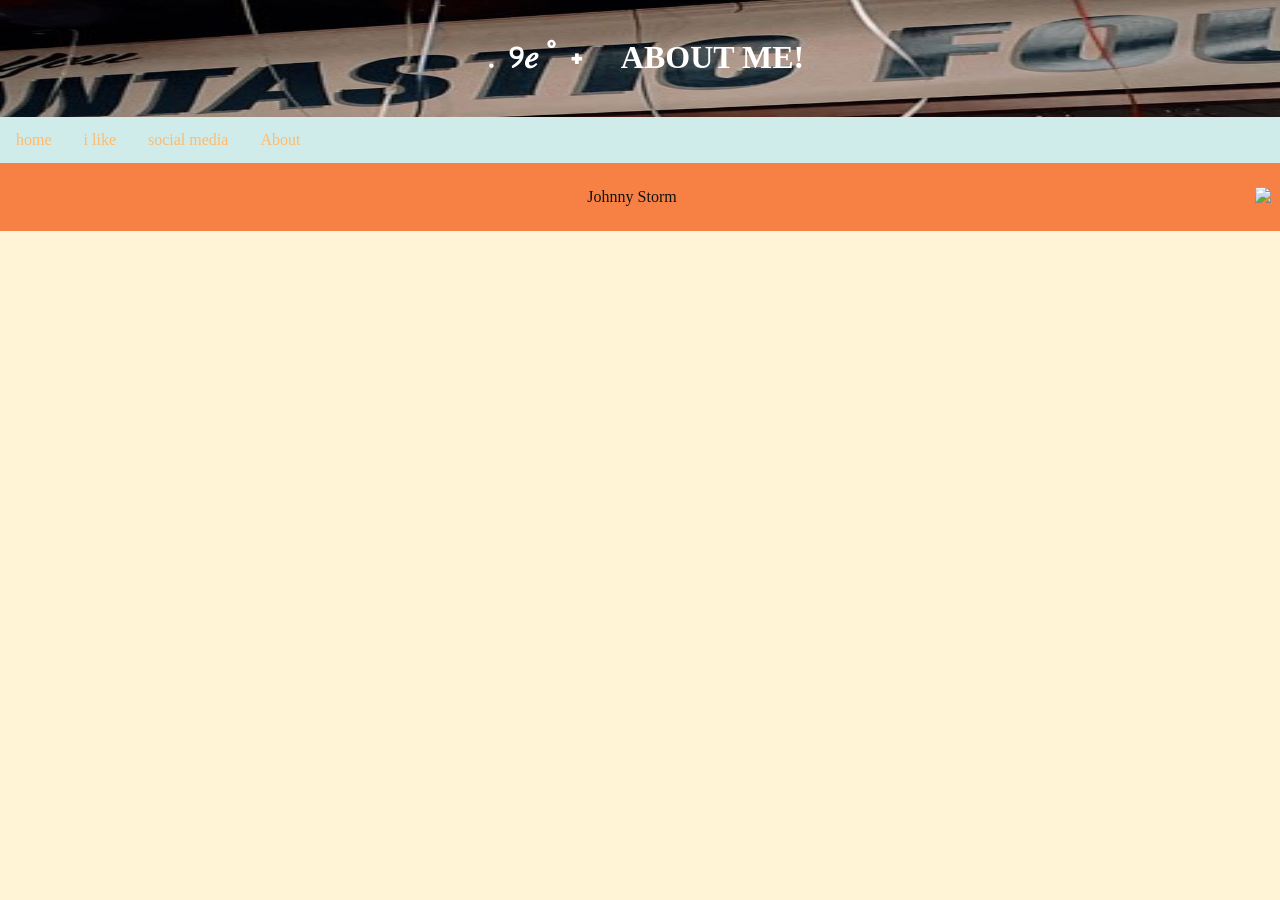
==== aboutme.html @ 511bacb4 "Create aboutme.html" ====
<!DOCTYPE html>
<html lang="en">
<head>
    <link rel="stylesheet" href="style.css">
    <meta charset="UTF-8">
    <meta name="viewport" content="width=device-width, initial-scale=1.0">
    <title>ㅤ ◞ㅤㅤscar's site </title>
    <link rel="icon" type="image/x-icon" href="four.png">
</head>

<body>

<header>
  <h1 style="color: #ffffff;"> ﹒୨𝑒 ﾟ ˖ ⠀ ABOUT ME! </h1>
</header>

<ul class="topnav">
  <li><a href="index.html"> home </a></li>
  <li><a href="like.html"> i like </a></li>
  <li><a href="webs.html"> social media </a></li>
  <li><a href="#">About</a></li>
</ul>


<footer class="footer">
  <div class="footer-texto">
    <p style="color: #121310;"> Johnny Storm </p>
  </div>
  <div class="footer-imagem">
    <img src="spidey.gif">
  </div>
</footer>

</body>
</html>
---- style.css ----
body {
  background-color: #fff5d6;
  margin: 0;
  padding: 0;
}

/* inicio da pagina */
header {
  background-image: url("fantastic4.jpg");
  background-size: 2000px 150px;
  background-position: center;
  padding: 15px;
  text-align: center;
}

/* barra de links */

ul.topnav {
  display: flex;
  list-style-type: none;
  margin: 0;
  padding: 0;
  background-color: #d0ecea;
}

ul.topnav li a {
  display: block;
  color: #ffba6b;
  padding: 14px 16px;
  text-decoration: none;
}

ul.topnav li a:hover {
  background-color: #ffbd68;
  color: #e4844a;
  border-radius: 15px;
}
  
  
/* fotos */
  
.galeria {
  display: flex;
  justify-content: center;
  gap: 15px;
 
  }
  
 .galeria img {
   width: 250px;
   height: 250px;
   border-radius: 20px;
   cursor: pointer;
 
 }
 
 .galeria img:hover {
   transform: scale(1.05);
 }
 
 
/* roda-pe */
 
.footer {
  display: flex;
  justify-content: space-between;
  align-items: center;
  background-color: #f78145;
  padding: 9px;
  text-align: center;
}

.footer-texto {
    flex: 1;
}

.footer-imagem {
    flex-shrink: 0;
    align-items: center;
}
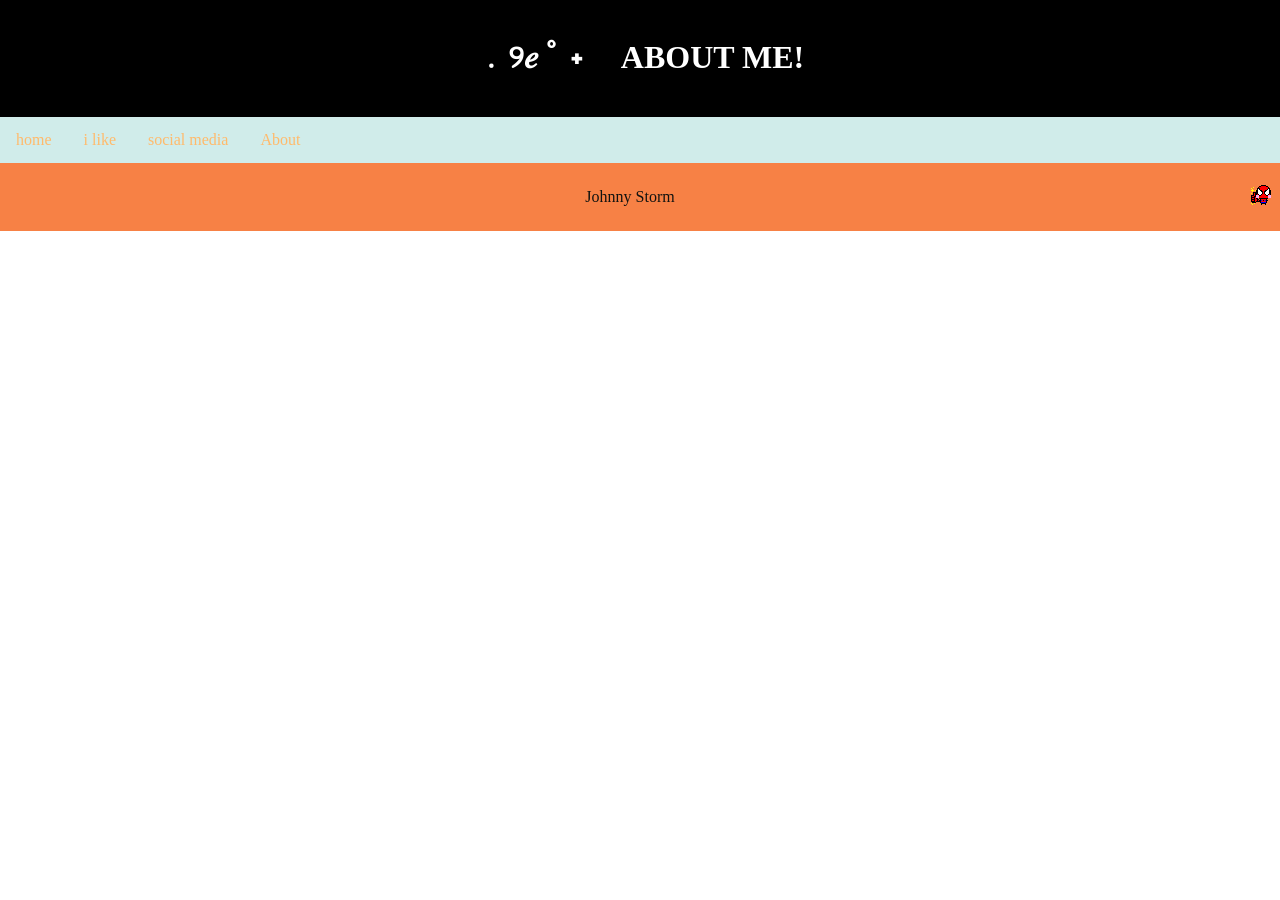
==== commit 36a6305c: "Update aboutme.html" ====
--- a/aboutme.html
+++ b/aboutme.html
@@ -9,6 +9,12 @@
 </head>
 
 <body>
+
+        <style>
+* {
+  cursor: url('https://cdn.cursors-4u.net/previews/kingdom-hearts-unavailable-7dea6fd9-32.webp') 32 32, auto !important;
+}
+    </style>
 
 <header>
   <h1 style="color: #ffffff;"> ﹒୨𝑒 ﾟ ˖ ⠀ ABOUT ME! </h1>
--- a/style.css
+++ b/style.css
@@ -1,14 +1,14 @@
 body {
-  background-color: #fff5d6;
+  background-imagem: url("dark.jpg");
+  background-repeat: no-repeat;
+  background-position: center;
   margin: 0;
   padding: 0;
 }
 
 /* inicio da pagina */
 header {
-  background-image: url("fantastic4.jpg");
-  background-size: 2000px 150px;
-  background-position: center;
+  background-color: #000000;
   padding: 15px;
   text-align: center;
 }
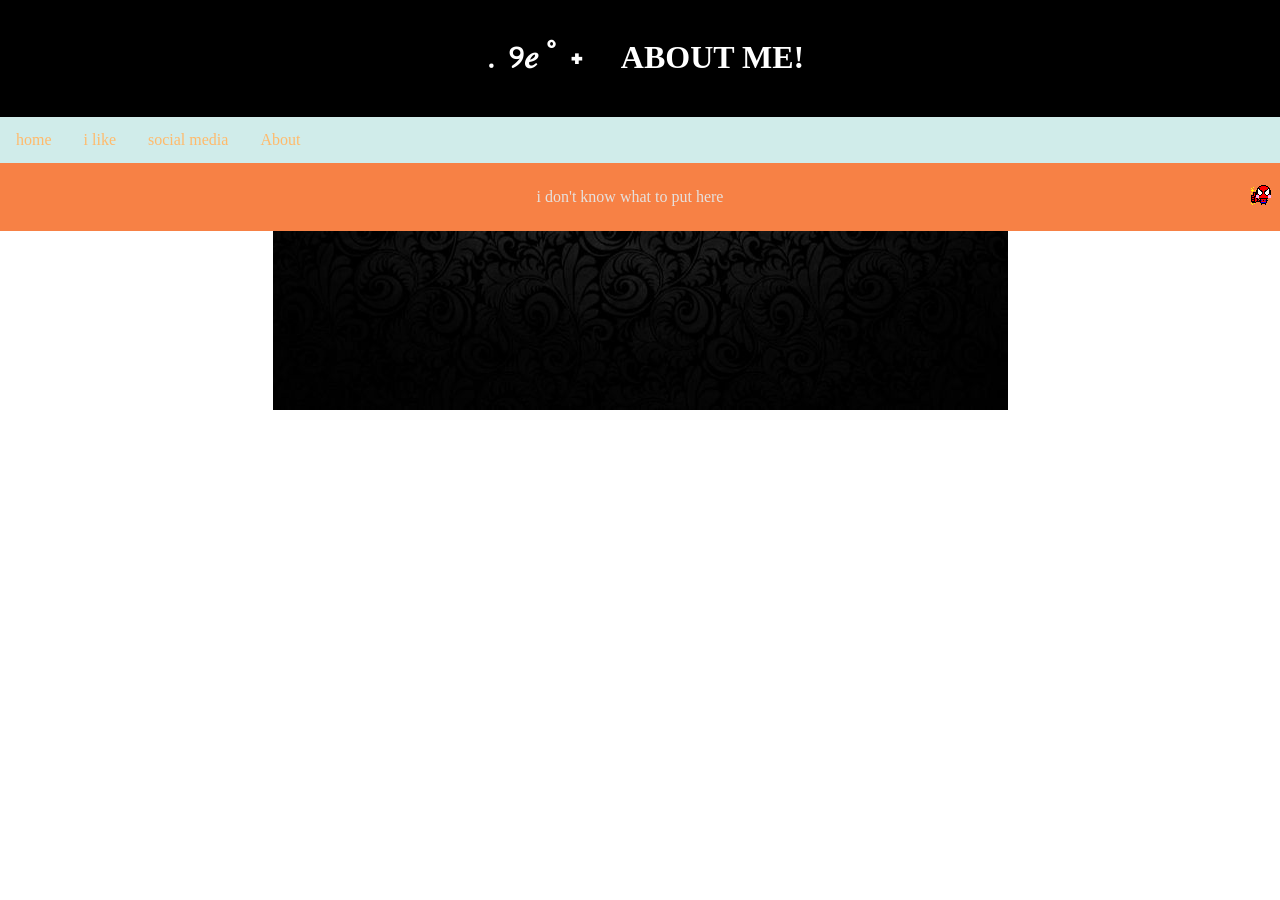
==== commit 91b3495d: "Update aboutme.html" ====
--- a/aboutme.html
+++ b/aboutme.html
@@ -30,7 +30,7 @@
 
 <footer class="footer">
   <div class="footer-texto">
-    <p style="color: #121310;"> Johnny Storm </p>
+    <p style="color: #e6e1de;"> i don't know what to put here </p>
   </div>
   <div class="footer-imagem">
     <img src="spidey.gif">
--- a/style.css
+++ b/style.css
@@ -1,5 +1,5 @@
 body {
-  background-imagem: url("dark.jpg");
+  background: url("dark.jpg");
   background-repeat: no-repeat;
   background-position: center;
   margin: 0;
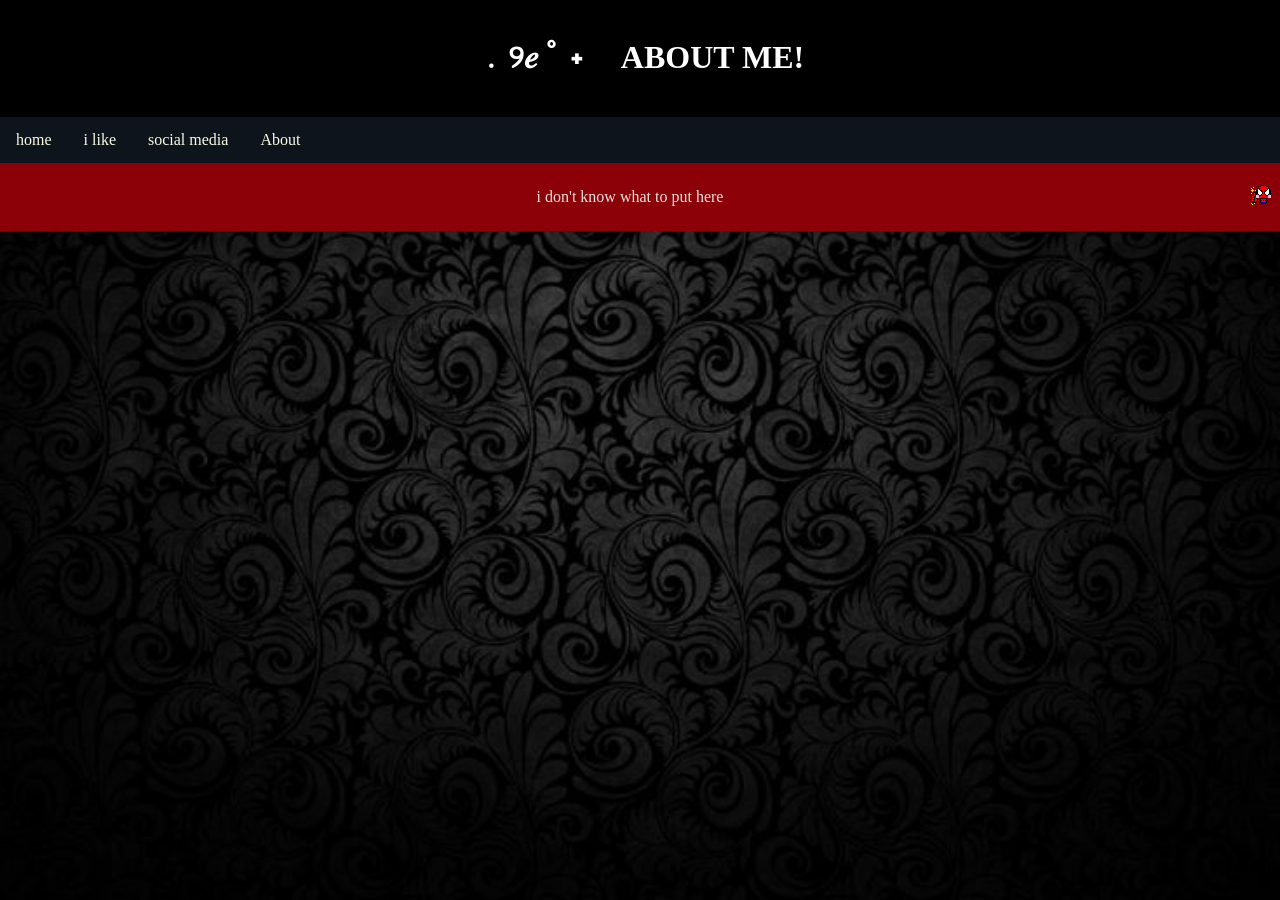
==== commit 82735359: "Update aboutme.html" ====
--- a/aboutme.html
+++ b/aboutme.html
@@ -4,8 +4,8 @@
     <link rel="stylesheet" href="style.css">
     <meta charset="UTF-8">
     <meta name="viewport" content="width=device-width, initial-scale=1.0">
-    <title>ㅤ ◞ㅤㅤscar's site </title>
-    <link rel="icon" type="image/x-icon" href="four.png">
+    <title>ㅤ ◞ㅤㅤabout scar </title>
+    <link rel="icon" type="image/x-icon" href="towa.png">
 </head>
 
 <body>
--- a/style.css
+++ b/style.css
@@ -1,7 +1,9 @@
 body {
   background: url("dark.jpg");
   background-repeat: no-repeat;
+  background-size: cover;
   background-position: center;
+  height: 100vh;
   margin: 0;
   padding: 0;
 }
@@ -20,20 +22,20 @@
   list-style-type: none;
   margin: 0;
   padding: 0;
-  background-color: #d0ecea;
+  background-color: #0e141c;
 }
 
 ul.topnav li a {
   display: block;
-  color: #ffba6b;
+  color: #fbf9e4;
   padding: 14px 16px;
   text-decoration: none;
 }
 
 ul.topnav li a:hover {
-  background-color: #ffbd68;
-  color: #e4844a;
-  border-radius: 15px;
+  background-color: #061222;
+  color: #58c0db;
+  border-radius: 10px;
 }
   
   
@@ -65,7 +67,7 @@
   display: flex;
   justify-content: space-between;
   align-items: center;
-  background-color: #f78145;
+  background-color: #8c0007;
   padding: 9px;
   text-align: center;
 }
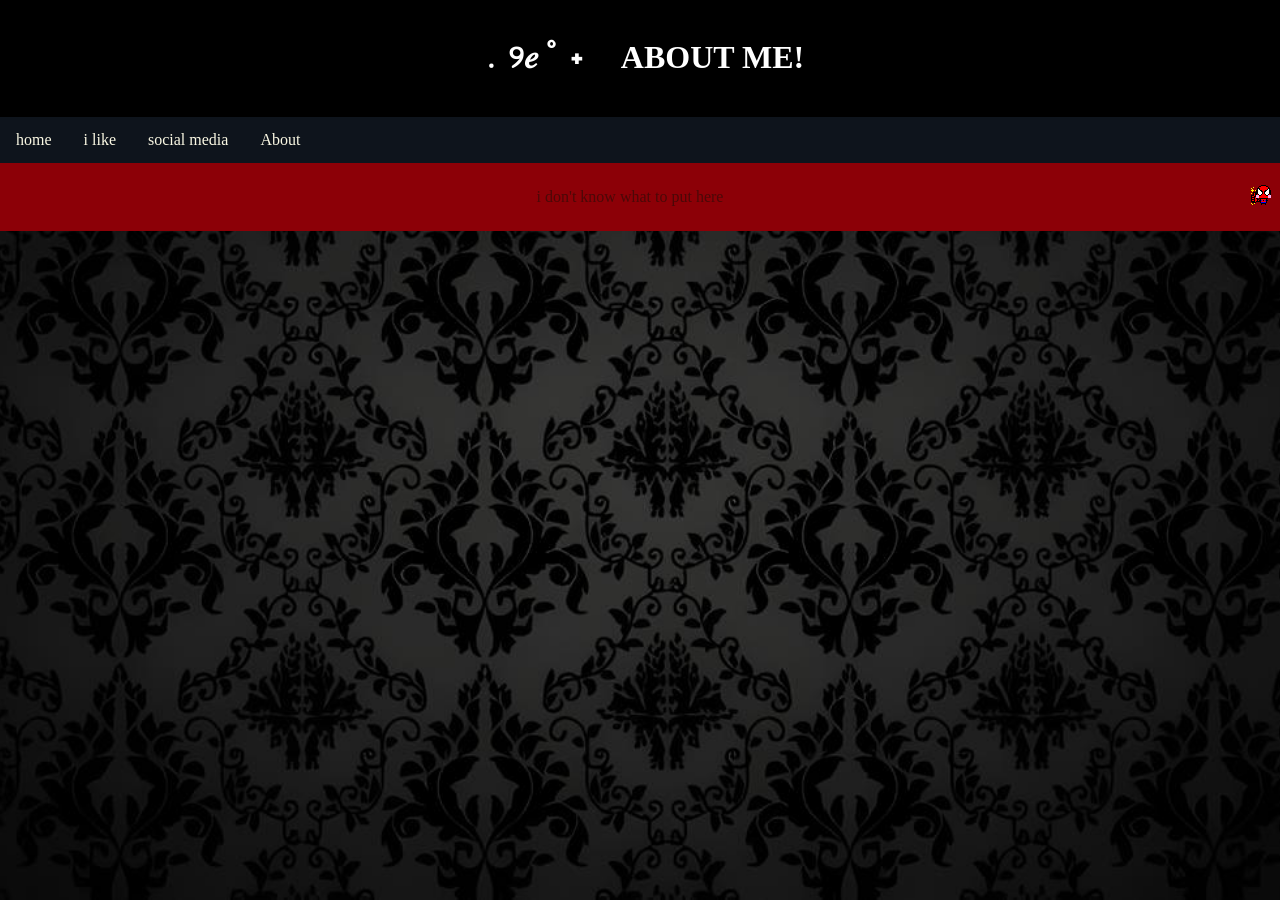
==== commit b4c04e60: "Update aboutme.html" ====
--- a/aboutme.html
+++ b/aboutme.html
@@ -30,7 +30,7 @@
 
 <footer class="footer">
   <div class="footer-texto">
-    <p style="color: #e6e1de;"> i don't know what to put here </p>
+    <p style="color: #4b0808;"> i don't know what to put here </p>
   </div>
   <div class="footer-imagem">
     <img src="spidey.gif">
--- a/style.css
+++ b/style.css
@@ -1,9 +1,9 @@
 body {
-  background: url("dark.jpg");
+  background: url("fundo.jpg");
   background-repeat: no-repeat;
   background-size: cover;
   background-position: center;
-  height: 100vh;
+  background-attachment: fixed;
   margin: 0;
   padding: 0;
 }
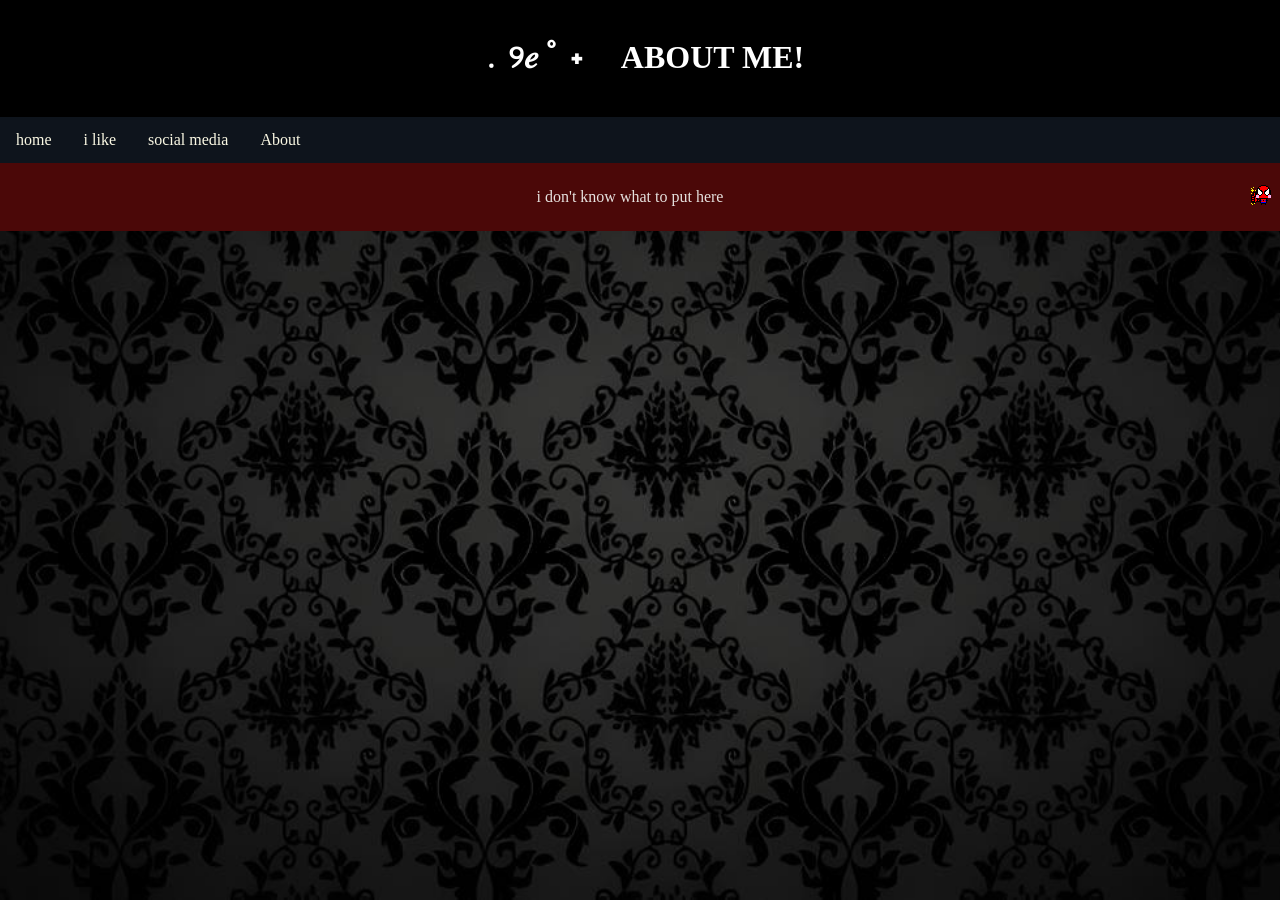
==== commit 6605bc6e: "Update aboutme.html" ====
--- a/aboutme.html
+++ b/aboutme.html
@@ -30,7 +30,7 @@
 
 <footer class="footer">
   <div class="footer-texto">
-    <p style="color: #4b0808;"> i don't know what to put here </p>
+    <p style="color: #e6e1de;"> i don't know what to put here </p>
   </div>
   <div class="footer-imagem">
     <img src="spidey.gif">
--- a/style.css
+++ b/style.css
@@ -67,7 +67,7 @@
   display: flex;
   justify-content: space-between;
   align-items: center;
-  background-color: #8c0007;
+  background-color: #4b0808;
   padding: 9px;
   text-align: center;
 }
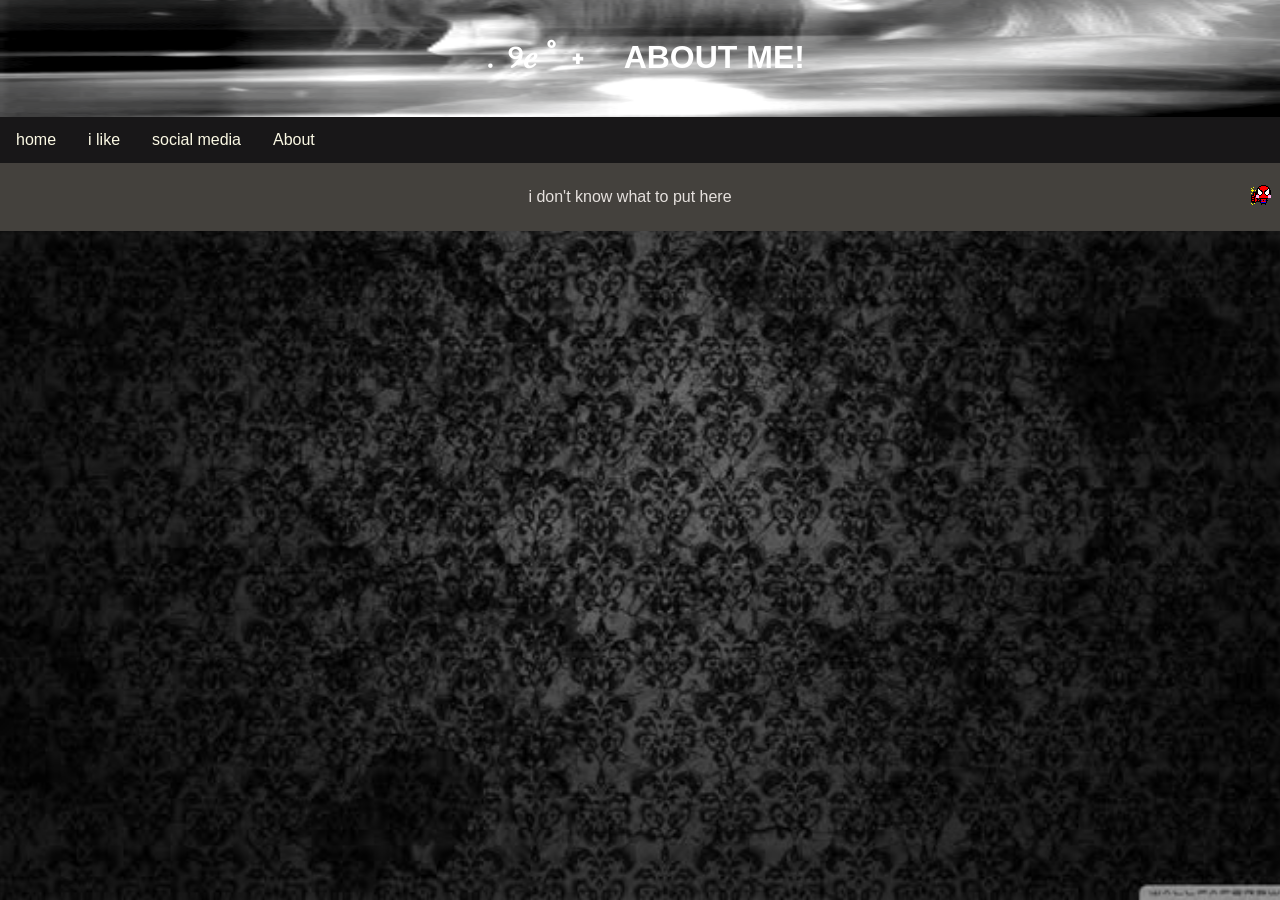
==== commit e71716cc: "Update aboutme.html" ====
--- a/aboutme.html
+++ b/aboutme.html
@@ -21,7 +21,7 @@
 </header>
 
 <ul class="topnav">
-  <li><a href="index.html"> home </a></li>
+  <li><a href="main.html"> home </a></li>
   <li><a href="like.html"> i like </a></li>
   <li><a href="webs.html"> social media </a></li>
   <li><a href="#">About</a></li>
--- a/style.css
+++ b/style.css
@@ -1,28 +1,33 @@
 body {
-  background: url("fundo.jpg");
+  background: url("fuundo.jpg");
   background-repeat: no-repeat;
   background-size: cover;
   background-position: center;
   background-attachment: fixed;
   margin: 0;
   padding: 0;
+  font-family: "Capriola", sans-serif;
+  font-weight: 400;
+  font-style: normal;
 }
+
 
 /* inicio da pagina */
 header {
-  background-color: #000000;
+  background: url("noct.gif");
+  background-size: 2000px 160px;
+  background-position: center;
   padding: 15px;
   text-align: center;
 }
 
 /* barra de links */
-
 ul.topnav {
   display: flex;
   list-style-type: none;
   margin: 0;
   padding: 0;
-  background-color: #0e141c;
+  background-color: #181718;
 }
 
 ul.topnav li a {
@@ -33,14 +38,60 @@
 }
 
 ul.topnav li a:hover {
-  background-color: #061222;
-  color: #58c0db;
+  background-color: #8b9495;
+  color: #686867;
   border-radius: 10px;
 }
-  
+
+
+/* Área do carrossel com overflow escondido */
+.carousel {
+  overflow: hidden;
+  position: relative;
+  width: 100%;
+}
+
+/* Track que contém as imagens - animação contínua */
+.carousel-track {
+  display: flex;
+  width: fit-content;
+  animation: scrollCarousel 40s linear infinite;
+}
+
+/* Item do carrossel - tamanho fixo, sem aumento */
+.carousel-item {
+  flex-shrink: 0;
+  width: 99px;
+  height: 56px;
+  margin-right: 10px;
+  transition: none;
+}
+
+/* Estilo das imagens */
+.carousel-item img {
+  width: 100%;
+  height: 100%;
+  object-fit: cover;
+  display: block;
+  transition: none;
+}
+
+/* Animação de loop infinito */
+@keyframes scrollCarousel {
+  0% {
+    transform: translateX(0);
+  }
+  100% {
+    transform: translateX(-50%);
+  }
+}
+
+/* Pausa a animação? NÃO! Mesmo com hover, continua */
+.carousel:hover .carousel-track {
+  animation-play-state: running;
+} 
   
 /* fotos */
-  
 .galeria {
   display: flex;
   justify-content: center;
@@ -59,15 +110,20 @@
  .galeria img:hover {
    transform: scale(1.05);
  }
+
+ .legenda {
+  text-align: center;
+  margin-top: 10px;
+  color: #f2f2f2;
+}
  
  
 /* roda-pe */
- 
 .footer {
   display: flex;
   justify-content: space-between;
   align-items: center;
-  background-color: #4b0808;
+  background-color: #44413d;
   padding: 9px;
   text-align: center;
 }
